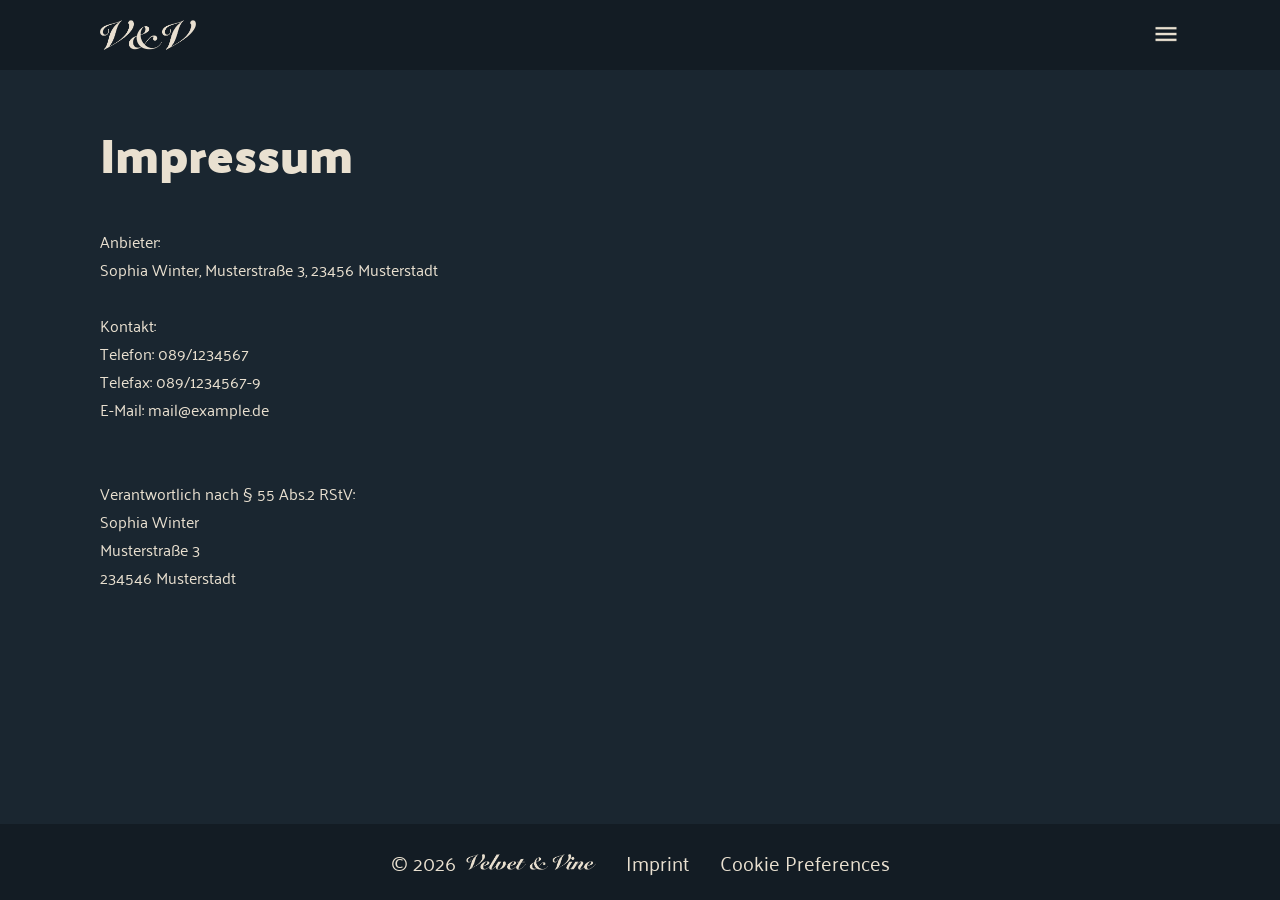
==== HTML/imprint.html @ 768b7a4e "feat: add footer and imprint" ====
<!doctype html>
<html lang="en">
    <head>
        <meta charset="UTF-8" />
        <meta name="viewport" content="width=device-width, initial-scale=1.0" />
        <title>Imprint</title>
        <link
            rel="shortcut icon"
            href="../assets/icon/logo.png"
            type="image/x-icon"
        />

        <link rel="stylesheet" href="../style.css" />
        <link rel="stylesheet" href="../CSS/fonts.css" />
        <link rel="stylesheet" href="../CSS/variables.css" />
        <link rel="stylesheet" href="../CSS/main.css" />
        <link rel="stylesheet" href="../CSS/imprint.css" />
    </head>
    <body class="column">
        <header class="main-padding">
            <img src="../assets/icon/logo-name-short.png" alt="Logo V & V" />
            <button class="menu-button" aria-label="Open menu"></button>
        </header>
        <main>
            <h1>Impressum</h1>
            <br />
            <p>Anbieter:</p>
            <p>Sophia Winter, Musterstraße 3, 23456 Musterstadt</p>
            <br />
            <p>
                Kontakt:<br />Telefon: 089/1234567<br />Telefax:
                089/1234567-9<br />E-Mail: mail@example.de
            </p>
            <br /><br />
            <p>Verantwortlich nach § 55 Abs.2 RStV:</p>
            <p>Sophia Winter<br />Musterstraße 3<br />234546 Musterstadt</p>
        </main>
        <footer class="main-padding">
            <div class="copyright-logo">
                <p>© 2026</p>
                <img
                    src="../assets/icon/logo-name-full.png"
                    alt="Logo Velvet & Vine"
                />
            </div>
            <a href="../HTML/imprint.html">Imprint</a>
            <a href="">Cookie Preferences</a>
        </footer>
    </body>
</html>
---- style.css ----
* {
    margin: 0;
    box-sizing: border-box;
    scroll-behavior: smooth;
    color: var(--text-color);
    font-family: var(--font-pala);
}

button {
    all: unset;
    cursor: pointer;
}
---- CSS/fonts.css ----
/* palanquin-regular - latin */
@font-face {
    font-display: swap; /* Check https://developer.mozilla.org/en-US/docs/Web/CSS/@font-face/font-display for other options. */
    font-family: "Palanquin";
    font-style: normal;
    font-weight: 400;
    src: url("../assets/fonts/palanquin-v17-latin-regular.woff2")
        format("woff2"); /* Chrome 36+, Opera 23+, Firefox 39+, Safari 12+, iOS 10+ */
}
/* palanquin-500 - latin */
@font-face {
    font-display: swap; /* Check https://developer.mozilla.org/en-US/docs/Web/CSS/@font-face/font-display for other options. */
    font-family: "Palanquin";
    font-style: normal;
    font-weight: 500;
    src: url("../assets/fonts/palanquin-v17-latin-500.woff2") format("woff2"); /* Chrome 36+, Opera 23+, Firefox 39+, Safari 12+, iOS 10+ */
}
/* palanquin-600 - latin */
@font-face {
    font-display: swap; /* Check https://developer.mozilla.org/en-US/docs/Web/CSS/@font-face/font-display for other options. */
    font-family: "Palanquin";
    font-style: normal;
    font-weight: 600;
    src: url("../assets/fonts/palanquin-v17-latin-600.woff2") format("woff2"); /* Chrome 36+, Opera 23+, Firefox 39+, Safari 12+, iOS 10+ */
}
/* palanquin-700 - latin */
@font-face {
    font-display: swap; /* Check https://developer.mozilla.org/en-US/docs/Web/CSS/@font-face/font-display for other options. */
    font-family: "Palanquin";
    font-style: normal;
    font-weight: 700;
    src: url("../assets/fonts/palanquin-v17-latin-700.woff2") format("woff2"); /* Chrome 36+, Opera 23+, Firefox 39+, Safari 12+, iOS 10+ */
}

/* palanquin-dark-regular - latin */
@font-face {
    font-display: swap; /* Check https://developer.mozilla.org/en-US/docs/Web/CSS/@font-face/font-display for other options. */
    font-family: "Palanquin Dark";
    font-style: normal;
    font-weight: 400;
    src: url("../assets/fonts/palanquin-dark-v17-latin-regular.woff2")
        format("woff2"); /* Chrome 36+, Opera 23+, Firefox 39+, Safari 12+, iOS 10+ */
}
/* palanquin-dark-500 - latin */
@font-face {
    font-display: swap; /* Check https://developer.mozilla.org/en-US/docs/Web/CSS/@font-face/font-display for other options. */
    font-family: "Palanquin Dark";
    font-style: normal;
    font-weight: 500;
    src: url("../assets/fonts/palanquin-dark-v17-latin-500.woff2")
        format("woff2"); /* Chrome 36+, Opera 23+, Firefox 39+, Safari 12+, iOS 10+ */
}
/* palanquin-dark-600 - latin */
@font-face {
    font-display: swap; /* Check https://developer.mozilla.org/en-US/docs/Web/CSS/@font-face/font-display for other options. */
    font-family: "Palanquin Dark";
    font-style: normal;
    font-weight: 600;
    src: url("../assets/fonts/palanquin-dark-v17-latin-600.woff2")
        format("woff2"); /* Chrome 36+, Opera 23+, Firefox 39+, Safari 12+, iOS 10+ */
}
/* palanquin-dark-700 - latin */
@font-face {
    font-display: swap; /* Check https://developer.mozilla.org/en-US/docs/Web/CSS/@font-face/font-display for other options. */
    font-family: "Palanquin Dark";
    font-style: normal;
    font-weight: 700;
    src: url("../assets/fonts/palanquin-dark-v17-latin-700.woff2")
        format("woff2"); /* Chrome 36+, Opera 23+, Firefox 39+, Safari 12+, iOS 10+ */
}
---- CSS/variables.css ----
:root {
    --primary-bg-color: rgb(26, 38, 48);
    --secondary-bg-color: rgb(36, 52, 63);
    --text-color: rgb(233, 224, 208);
    --action-color: rgb(169, 184, 151);
    --highlight-color: rgb(199, 171, 120);
    --font-pala: "Palanquin";
    --font-pala-dark: "Palanquin Dark";
}
---- CSS/main.css ----
.column {
    display: flex;
    flex-direction: column;
}

.main-padding {
    padding: 20px 100px;
}

body {
    background-color: var(--primary-bg-color);
    min-height: 100dvh;
}

header,
footer {
    background-color: rgb(19, 28, 36);
}

header {
    display: flex;
    justify-content: space-between;
}

header > img {
    width: 96px;
}

.menu-button {
    width: 28px;
    height: 28px;
    background-image: url(../assets/icon/menu.png);
    background-repeat: no-repeat;
    background-size: cover;
    background-position: center;
}

main {
    flex: 1;
    gap: 40px;
}

.landing-section {
    align-items: center;
}

.background-img {
    width: 100%;
    height: 40dvh;
    object-fit: cover;
}

.logo-img {
    width: clamp(120px, 15vw, 200px);
    background-color: var(--primary-bg-color);
    border: 5px solid var(--secondary-bg-color);
    border-radius: 50%;
    padding: 10px;
    transform: translateY(-50%);
    margin-bottom: -60px;
    z-index: 2;
}

.landing-section > p {
    text-align: center;
    font-size: clamp(22px, 3vw, 24px);
    font-weight: 700;
}

.headline-div {
    display: flex;
    justify-content: center;
    align-items: center;
    gap: 20px;
}

h1,
.reviews > p {
    font-family: var(--font-pala-dark);
}

h1 {
    font-size: clamp(40px, 4vw, 48px);
}

.reviews {
    display: flex;
    align-items: center;
    gap: 5px;
}

.reviews > p {
    font-size: 20px;
}

.reviews span {
    font-size: 18px;
}

.reviews img {
    width: 18px;
    height: 18px;
}

.menu-section {
    display: flex;
    justify-content: space-between;
}

.dish-section {
    gap: 20px;
}

.dish {
    display: flex;
    background-color: var(--secondary-bg-color);
    padding: 16px;
    border-radius: 20px;
    gap: 15px;
}

.dish > img {
    width: 200px;
    border-radius: 10px;
}

.dish-description > h2,
.price-div > p {
    font-size: 24px;
    font-weight: 600;
}

.dish-description > p {
    font-weight: 500;
}

.price-div {
    justify-content: space-between;
    align-items: flex-end;
}

.price-div > button {
    color: var(--primary-bg-color);
    background-color: var(--action-color);
    padding: 5px 15px;
    border-radius: 20px;
}

footer {
    display: flex;
    justify-content: center;
    align-items: center;
    gap: 30px;
    font-size: 20px;
}

footer > a {
    text-decoration: none;
}

.copyright-logo {
    display: flex;
    align-items: center;
    gap: 10px;
}

.copyright-logo > img {
    width: 130px;
}
---- CSS/imprint.css ----
main {
    padding: 40px 100px;
}
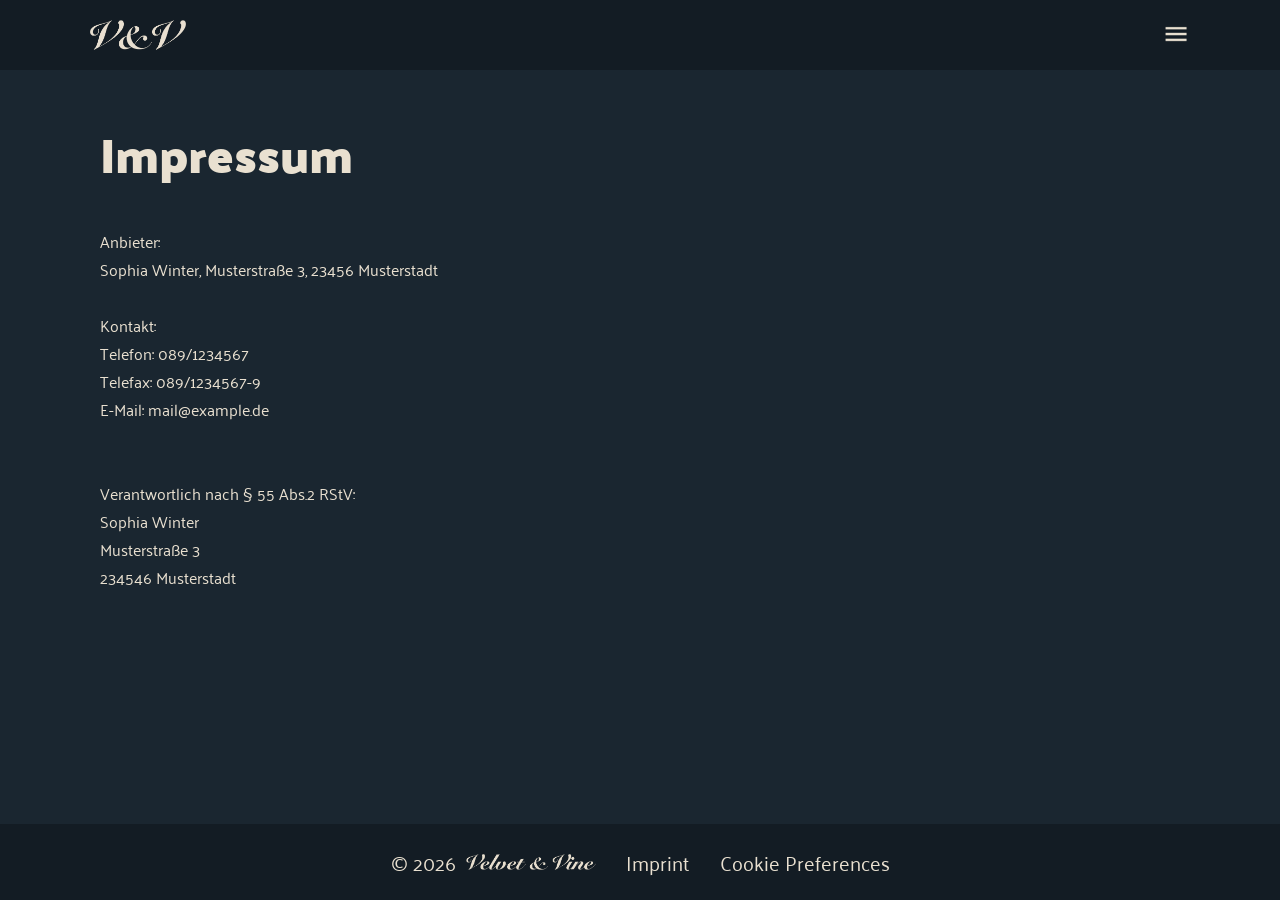
==== commit 3bc2480c: "refactor: edit imprint style" ====
--- a/HTML/imprint.html
+++ b/HTML/imprint.html
@@ -15,13 +15,16 @@
         <link rel="stylesheet" href="../CSS/variables.css" />
         <link rel="stylesheet" href="../CSS/main.css" />
         <link rel="stylesheet" href="../CSS/imprint.css" />
+        <link rel="stylesheet" href="../CSS/media-queries.css" />
     </head>
     <body class="column">
-        <header class="main-padding">
-            <img src="../assets/icon/logo-name-short.png" alt="Logo V & V" />
+        <header class="main-padding header">
+            <a href="../index.html"
+                ><img src="../assets/icon/logo-name-short.png" alt="Logo V & V"
+            /></a>
             <button class="menu-button" aria-label="Open menu"></button>
         </header>
-        <main>
+        <main class="main">
             <h1>Impressum</h1>
             <br />
             <p>Anbieter:</p>
@@ -46,5 +49,23 @@
             <a href="../HTML/imprint.html">Imprint</a>
             <a href="">Cookie Preferences</a>
         </footer>
+        <nav>
+            <ul>
+                <li>
+                    <a href="../index.html"
+                        ><button class="home-button nav-button"></button
+                    ></a>
+                </li>
+                <li>
+                    <button class="profile-button nav-button"></button>
+                </li>
+                <li>
+                    <button class="takeout-button nav-button"></button>
+                </li>
+                <li>
+                    <button class="cart-button nav-button"></button>
+                </li>
+            </ul>
+        </nav>
     </body>
 </html>
--- a/style.css
+++ b/style.css
@@ -6,7 +6,18 @@
     font-family: var(--font-pala);
 }
 
+*:focus-visible {
+    outline: 2px solid var(--highlight-color);
+    outline-offset: 4px;
+}
+
 button {
     all: unset;
     cursor: pointer;
+    text-align: center;
 }
+
+ul {
+    list-style-type: none;
+    padding-inline-start: 0;
+}
--- a/CSS/main.css
+++ b/CSS/main.css
@@ -3,8 +3,9 @@
     flex-direction: column;
 }
 
-.main-padding {
-    padding: 20px 100px;
+.main-padding,
+.dish-section {
+    padding: 20px 90px;
 }
 
 body {
@@ -12,18 +13,19 @@
     min-height: 100dvh;
 }
 
-header,
+.header,
 footer {
     background-color: rgb(19, 28, 36);
 }
 
-header {
-    display: flex;
-    justify-content: space-between;
-}
-
-header > img {
+.header {
+    display: flex;
+    justify-content: space-between;
+}
+
+.header img {
     width: 96px;
+    display: block;
 }
 
 .menu-button {
@@ -35,7 +37,7 @@
     background-position: center;
 }
 
-main {
+.main {
     flex: 1;
     gap: 40px;
 }
@@ -48,6 +50,7 @@
     width: 100%;
     height: 40dvh;
     object-fit: cover;
+    object-position: left;
 }
 
 .logo-img {
@@ -58,10 +61,9 @@
     padding: 10px;
     transform: translateY(-50%);
     margin-bottom: -60px;
-    z-index: 2;
-}
-
-.landing-section > p {
+}
+
+.landing-section p {
     text-align: center;
     font-size: clamp(22px, 3vw, 24px);
     font-weight: 700;
@@ -107,7 +109,65 @@
     justify-content: space-between;
 }
 
+.category-list {
+    display: flex;
+    justify-content: center;
+    align-items: center;
+    gap: 20px;
+    flex-wrap: wrap;
+}
+
+.category-list a {
+    display: block;
+    text-align: center;
+    text-decoration: none;
+    background-color: rgb(19, 28, 36);
+    padding: 5px 25px;
+    border-radius: 30px;
+    font-size: 24px;
+    width: 140px;
+}
+
+.category-list a:hover {
+    outline: 2px solid var(--action-color);
+}
+
+.category-header {
+    display: flex;
+    align-items: center;
+    gap: 20px;
+    padding: 0 60px;
+    position: relative;
+    isolation: isolate;
+}
+
+.category-header::before {
+    content: "";
+    position: absolute;
+    top: 30px;
+    bottom: 0;
+    left: 0;
+    right: 0;
+    background-color: rgb(19, 28, 36);
+    box-shadow: 0 0 0 100vmax rgb(19, 28, 36);
+    clip-path: inset(0 -100vmax);
+    z-index: -1;
+}
+
+h2 {
+    font-size: clamp(32px, 3vw, 40px);
+    transform: translateY(10px);
+}
+
 .dish-section {
+    gap: 40px;
+}
+
+.category-section {
+    gap: 40px;
+}
+
+.dish-list {
     gap: 20px;
 }
 
@@ -117,6 +177,7 @@
     padding: 16px;
     border-radius: 20px;
     gap: 15px;
+    width: 100%;
 }
 
 .dish > img {
@@ -124,9 +185,16 @@
     border-radius: 10px;
 }
 
-.dish-description > h2,
+.dish-content {
+    width: 100%;
+    display: flex;
+    justify-content: space-between;
+    gap: 15px;
+}
+
+.dish-description > h3,
 .price-div > p {
-    font-size: 24px;
+    font-size: clamp(22px, 2vw, 24px);
     font-weight: 600;
 }
 
@@ -137,13 +205,24 @@
 .price-div {
     justify-content: space-between;
     align-items: flex-end;
+    min-width: 120px;
 }
 
 .price-div > button {
     color: var(--primary-bg-color);
     background-color: var(--action-color);
-    padding: 5px 15px;
+    padding: 5px 10px;
     border-radius: 20px;
+    width: 100%;
+}
+
+.price-div > button:hover {
+    box-shadow: 1px 2px 2px rgb(169, 184, 151, 0.4);
+    font-weight: 700;
+}
+
+.price-div b {
+    color: var(--primary-bg-color);
 }
 
 footer {
@@ -151,11 +230,17 @@
     justify-content: center;
     align-items: center;
     gap: 30px;
-    font-size: 20px;
-}
-
-footer > a {
+    font-size: clamp(16px, 3vw, 20px);
+}
+
+footer a {
     text-decoration: none;
+}
+
+.footer-links {
+    display: flex;
+    align-items: center;
+    gap: 30px;
 }
 
 .copyright-logo {
@@ -166,4 +251,4 @@
 
 .copyright-logo > img {
     width: 130px;
-}+}
--- a/CSS/imprint.css
+++ b/CSS/imprint.css
@@ -1,3 +1,3 @@
-main {
+.main {
     padding: 40px 100px;
 }
--- a/CSS/media-queries.css
+++ b/CSS/media-queries.css
@@ -0,0 +1,206 @@
+@media screen and (min-width: 1441px) {
+    .main-padding,
+    .menu-padding {
+        padding: 20px max(90px, calc(50% - 720px));
+    }
+
+    .menu-section {
+        gap: 20px;
+    }
+
+    .dish-section {
+        padding: 0;
+    }
+}
+
+@media screen and (min-width: 1000px) and (max-width: 1279px) {
+    .main-padding,
+    .dish-section {
+        padding: 20px 30px;
+    }
+}
+
+@media screen and (min-width: 1000px) {
+    nav {
+        display: none;
+    }
+}
+
+@media screen and (max-width: 999px) {
+    .main-padding,
+    .dish-section {
+        padding: 20px 60px;
+    }
+
+    .header > button {
+        display: none;
+    }
+
+    .dish-section {
+        width: 100%;
+    }
+
+    footer {
+        flex-direction: column-reverse;
+        margin-bottom: 68px;
+    }
+
+    footer,
+    .footer-links {
+        gap: 10px;
+    }
+
+    .footer-links {
+        flex-direction: column;
+    }
+
+    nav {
+        background-color: var(--action-color);
+        padding: 10px 0 5px;
+        position: fixed;
+        bottom: 0;
+        width: 100%;
+    }
+
+    ul {
+        list-style-type: none;
+        padding-inline-start: 0;
+        display: flex;
+        justify-content: space-around;
+        align-items: center;
+    }
+
+    .nav-button {
+        display: block;
+        width: 24px;
+        height: 24px;
+        border: 2px solid transparent;
+    }
+
+    .home-button {
+        background-image: url(../assets/icon/home.png);
+        width: 28px;
+        height: 28px;
+    }
+
+    .home-button:active,
+    .home-button:hover {
+        background-image: url(../assets/icon/home-active.png);
+    }
+
+    .profile-button {
+        background-image: url(../assets/icon/profile.png);
+    }
+
+    .profile-button:active,
+    .profile-button:hover {
+        background-image: url(../assets/icon/profile-active.png);
+    }
+
+    .takeout-button {
+        background-image: url(../assets/icon/takeout.png);
+    }
+
+    .takeout-button:active,
+    .takeout-button:hover {
+        background-image: url(../assets/icon/takeout-active.png);
+    }
+
+    .cart-button {
+        background-image: url(../assets/icon/cart.png);
+    }
+
+    .cart-button:active,
+    .cart-button:hover {
+        background-image: url(../assets/icon/cart-active.png);
+    }
+
+    .nav-button:active,
+    .nav-button:hover {
+        background-color: var(--primary-bg-color);
+        border: 2px solid var(--primary-bg-color);
+        border-radius: 5px;
+    }
+
+    .nav-button,
+    .nav-button:active,
+    .nav-button:hover {
+        background-repeat: no-repeat;
+        background-position: center;
+        background-size: cover;
+    }
+
+    nav a {
+        display: block;
+    }
+
+    nav li {
+        width: 56px;
+        height: 56px;
+        display: flex;
+        justify-content: center;
+        align-items: center;
+    }
+
+    .cart-button-wrapper {
+        position: relative;
+    }
+
+    .cart-button-wrapper > p {
+        text-align: center;
+        position: absolute;
+        min-width: 25px;
+        min-height: 25px;
+        top: 0;
+        right: 0;
+        line-height: 15px;
+        background-color: var(--primary-bg-color);
+        padding: 3px;
+        border-radius: 50%;
+    }
+}
+
+@media screen and (max-width: 768px) {
+    .dish,
+    .dish-content {
+        flex-direction: column;
+    }
+
+    .dish > img {
+        width: 100%;
+        height: 100px;
+        object-fit: cover;
+    }
+
+    .price-div {
+        flex-direction: row;
+    }
+
+    .price-div button {
+        width: 100px;
+    }
+}
+
+@media screen and (max-width: 480px) {
+    .main-padding,
+    .dish-section {
+        padding: 20px;
+    }
+
+    .landing-section {
+        padding: 20px 20px 0;
+    }
+
+    .headline-div {
+        flex-direction: column-reverse;
+        gap: 0;
+    }
+
+    .background-img {
+        border-radius: 15px;
+    }
+
+    .category-header {
+        padding: 0 20px;
+    }
+}
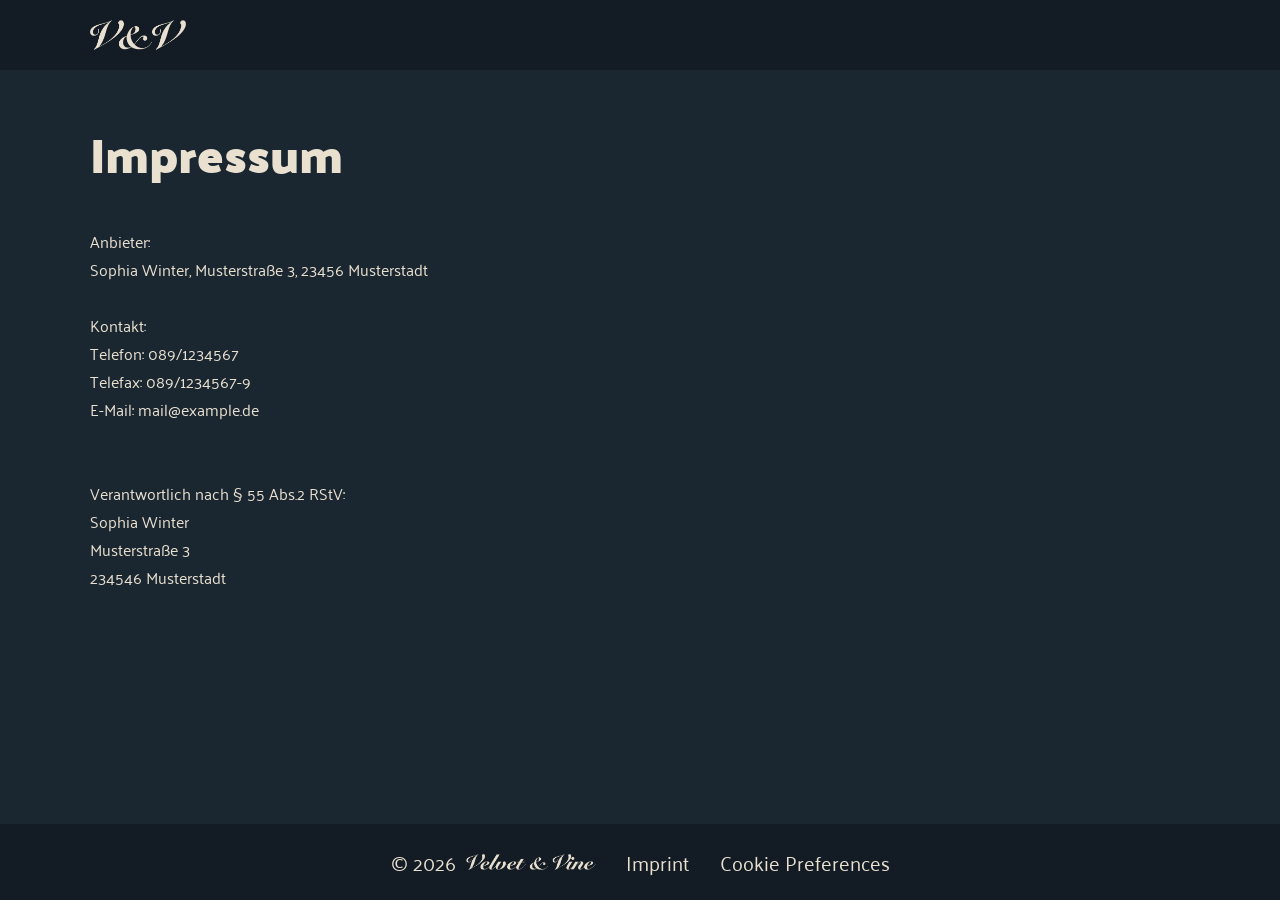
==== commit b065c5be: "feat: add style for order-history" ====
--- a/HTML/imprint.html
+++ b/HTML/imprint.html
@@ -46,8 +46,10 @@
                     alt="Logo Velvet & Vine"
                 />
             </div>
-            <a href="../HTML/imprint.html">Imprint</a>
-            <a href="">Cookie Preferences</a>
+            <ul class="footer-links">
+                <li><a href="../HTML/imprint.html">Imprint</a></li>
+                <li><a href="">Cookie Preferences</a></li>
+            </ul>
         </footer>
         <nav>
             <ul>
--- a/style.css
+++ b/style.css
@@ -21,3 +21,17 @@
     list-style-type: none;
     padding-inline-start: 0;
 }
+
+body {
+    overscroll-behavior: contain;
+}
+
+dialog {
+    overflow: auto; /* oder hidden, falls der Dialog selbst nicht scrollt */
+    overscroll-behavior: contain;
+}
+
+dialog::backdrop {
+    overflow: hidden;
+    overscroll-behavior: contain;
+}
--- a/CSS/main.css
+++ b/CSS/main.css
@@ -21,6 +21,7 @@
 .header {
     display: flex;
     justify-content: space-between;
+    align-items: center;
 }
 
 .header img {
@@ -28,13 +29,10 @@
     display: block;
 }
 
-.menu-button {
-    width: 28px;
-    height: 28px;
-    background-image: url(../assets/icon/menu.png);
-    background-repeat: no-repeat;
-    background-size: cover;
-    background-position: center;
+.orders-link {
+    text-decoration: none;
+    font-weight: 600;
+    font-size: 24px;
 }
 
 .main {
--- a/CSS/imprint.css
+++ b/CSS/imprint.css
@@ -1,3 +1,27 @@
 .main {
-    padding: 40px 100px;
+    padding: 40px 90px;
 }
+
+@media screen and (min-width: 1441px) {
+    .main {
+        padding: 40px max(90px, calc(50% - 720px));
+    }
+}
+
+@media screen and (min-width: 1000px) and (max-width: 1279px) {
+    .main {
+        padding: 40px 30px;
+    }
+}
+
+@media screen and (max-width: 999px) {
+    .main {
+        padding: 40px 60px;
+    }
+}
+
+@media screen and (max-width: 480px) {
+    .main {
+        padding: 40px 20px;
+    }
+}
--- a/CSS/media-queries.css
+++ b/CSS/media-queries.css
@@ -13,26 +13,30 @@
     }
 }
 
-@media screen and (min-width: 1000px) and (max-width: 1279px) {
+@media screen and (min-width: 1065px) and (max-width: 1279px) {
     .main-padding,
     .dish-section {
         padding: 20px 30px;
     }
 }
 
-@media screen and (min-width: 1000px) {
+@media screen and (min-width: 1065px) {
     nav {
         display: none;
     }
 }
 
-@media screen and (max-width: 999px) {
+@media screen and (max-width: 1064px) {
     .main-padding,
     .dish-section {
         padding: 20px 60px;
     }
 
     .header > button {
+        display: none;
+    }
+    
+    .orders-link {
         display: none;
     }
 
@@ -99,6 +103,8 @@
 
     .takeout-button {
         background-image: url(../assets/icon/takeout.png);
+        width: 28px;
+        height: 28px;
     }
 
     .takeout-button:active,
